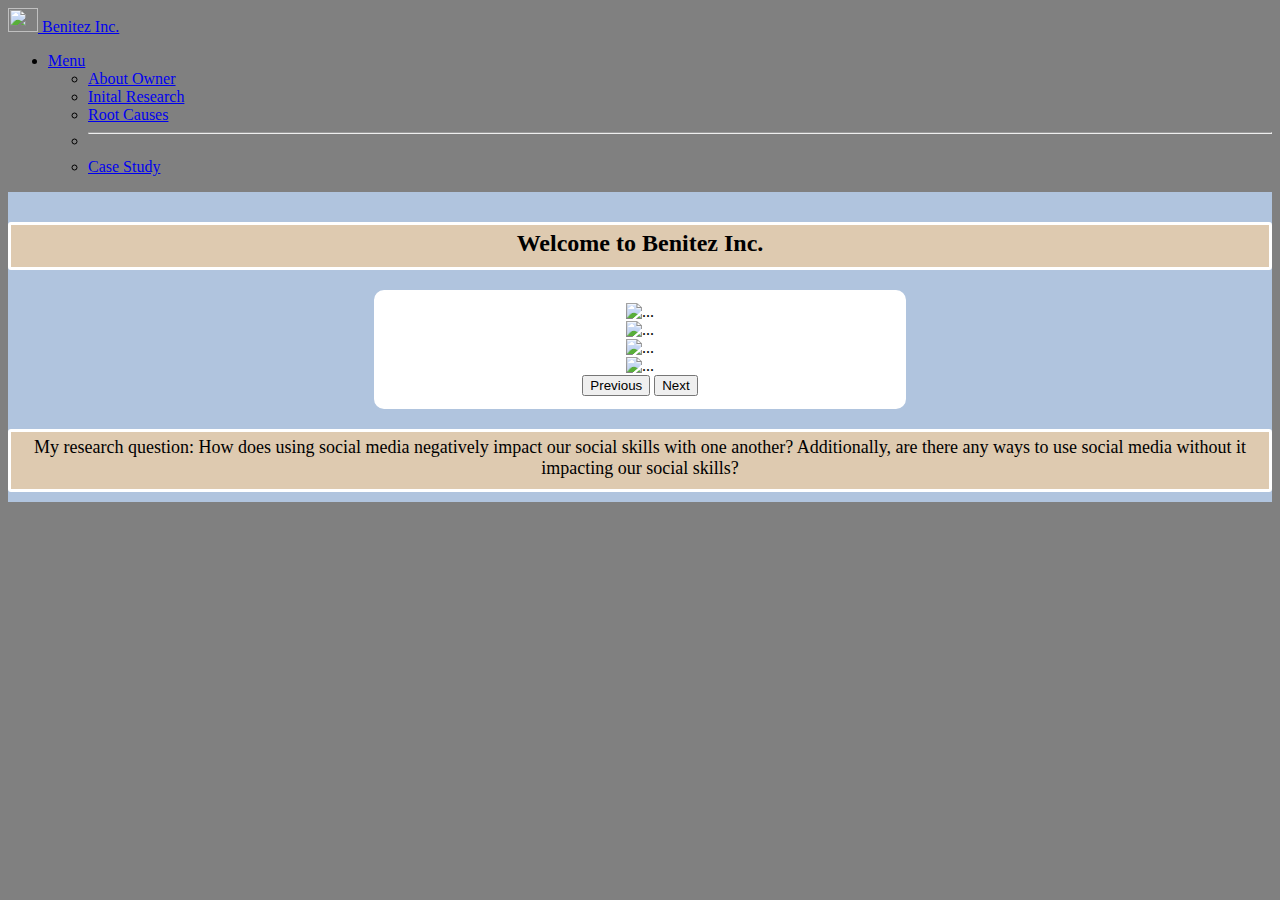
==== index.html @ f60aa711 "folio" ====
<!DOCTYPE html>
<html lang="en">
  <head>
    <meta charset="utf-8" />
    <meta name="viewport" content="width=device-width, initial-scale=1" />
    <title>Website Portfolio Elias</title>
    <link rel="stylesheet" href="/style.css" />
    <link href="https://cdn.jsdelivr.net/npm/bootstrap@5.3.2/dist/css/bootstrap.min.css" rel="stylesheet" integrity="sha384-T3c6CoIi6uLrA9TneNEoa7RxnatzjcDSCmG1MXxSR1GAsXEV/Dwwykc2MPK8M2HN" crossorigin="anonymous">

</head>
  <body class="bodyhtml">    
 <nav id="navbar-example2" class="navbar bg-body-tertiary px-3  bg-dark border-bottom border-body" data-bs-theme="dark">
  <a class="navbar-brand" href="index.html">
   <img src="https://www.freeiconspng.com/thumbs/cheese/cheese-images-7.png" alt="" width="30" height="24">
  Benitez Inc.
   </a>
   
  <ul class="nav nav-pills">
    <li class="nav-item dropdown">
      <a class="nav-link dropdown-toggle" data-bs-toggle="dropdown" href="#" role="button" aria-expanded="false">Menu</a>
      <ul class="dropdown-menu">
        <li><a class="dropdown-item" href="AboutElias.html">About Owner</a></li>
        <li><a class="dropdown-item" href="InitalResearchElias.html">Inital Research</a></li>
        <li><a class="dropdown-item" href="RootCausesElias.html">Root Causes</a></li>
        <li><hr class="dropdown-divider"></li>
        <li><a class="dropdown-item" href="CaseStudyElias.html">Case Study</a></li>
      </ul>
    </li>
  </ul>
</nav>

    
<div class="container">
  <h2 class="display-1"><b>Welcome to Benitez Inc.</b></h2>
  
  <div id="imgs" class="carousel slide carousel-fade" data-bs-ride="carousel">
  <div class="carousel-inner">
    
    <div class="carousel-item active">
      <img src="https://blog-assets.hootsuite.com/wp-content/uploads/2018/09/yt_icon_rgb-310x219.png" class="d-block w-100" alt="...">
    </div>
  
    <div class="carousel-item">
      <img src="https://2235233.fs1.hubspotusercontent-na1.net/hubfs/2235233/blog-import/2022/07-22-Jul/every-social-media-logo-and-icon-in-one-handy-place-instagram.png" class="d-block w-100" alt="...">
    </div>
    
     <div class="carousel-item ">
      <img src="https://f.hubspotusercontent30.net/hubfs/2235233/blog-import/2020/20-08-Aug/sm-icons-facebook-logo.png" class="d-block w-100" alt="...">
    </div>
    
    <div class="carousel-item ">
      <img src="https://blog-assets.hootsuite.com/wp-content/uploads/2018/09/snap-ghost-yellow-310x309.png" class="d-block w-100" alt="...">
    </div>
  
  
  </div>
  
  
  <button class="carousel-control-prev" type="button" data-bs-target="#imgs" data-bs-slide="prev">
    <span class="carousel-control-prev-icon" aria-hidden="true"></span>
    <span class="visually-hidden">Previous</span>
  </button>
  <button class="carousel-control-next" type="button" data-bs-target="#imgs" data-bs-slide="next">
    <span class="carousel-control-next-icon" aria-hidden="true"></span>
    <span class="visually-hidden">Next</span>
  </button>
</div>
  
  <div class="p-3">
  My research question:
 How does using social media negatively impact our social skills with one another? Additionally, are there any ways to use social media without it impacting our social skills?        
    </div>   
  </div> 
      
  
    

  

  
  <script src="https://cdn.jsdelivr.net/npm/bootstrap@5.3.2/dist/js/bootstrap.bundle.min.js" integrity="sha384-C6RzsynM9kWDrMNeT87bh95OGNyZPhcTNXj1NW7RuBCsyN/o0jlpcV8Qyq46cDfL" crossorigin="anonymous"></script>       
  </body>
</html>
---- style.css ----
.bodyhtml{
    background-color:  gray;
    }
    
    .carousel {
    margin: auto;
    margin-top: 20px;
    margin-bottom: 20px;
    width: 40%;
    height: 15%;
    overflow: hidden;
    background-color: #ffffff;
    padding: 10px;
    border-width: 3px;
    border-style: solid;
    border-radius: 10px;
    border-color: white;
    }
    
    .carousel .item {
    padding: 50px;
    width: 50%;
    height: 50%;
    position: absolute;
    }
    
    .container {
      background-color: #b0c4de;
      padding: 10px 0px;
      text-align: center; 
    }
    
    .display-1 {
      background-color: #decaB0;
      border-width: 3px;
      border-style: solid;
      border-radius: 3px;
      padding: 5px 10px 10px;
      border-color: white;
      color: Black;
    }
    
    p {
      font-family: bold;
      background-color: #decaB0; 
      padding: 10px;
      border-width: 3px;
      border-style: solid;
      border-radius: 3px;
      padding: 5px 10px 10px;
      border-color: white;
      position: center;
    }
    
    ol{
      border-width: 3px;
      border-style: solid;
      border-radius: 3px;
      padding: 5px 10px 10px;
      border-color: white;
      background-color:#decaB0;
      text-align: left;
      font-family: fantasy;
      
    }
    
    .p-3 {
      font-family: bold;
      background-color: #decaB0; 
      padding: 10px;
      background-color: #decaB0;
      border-width: 3px;
      border-style: solid;
      border-radius: 3px;
      padding: 5px 10px 10px;
      border-color: white;
      position: center;
      font-size:18px;
    }
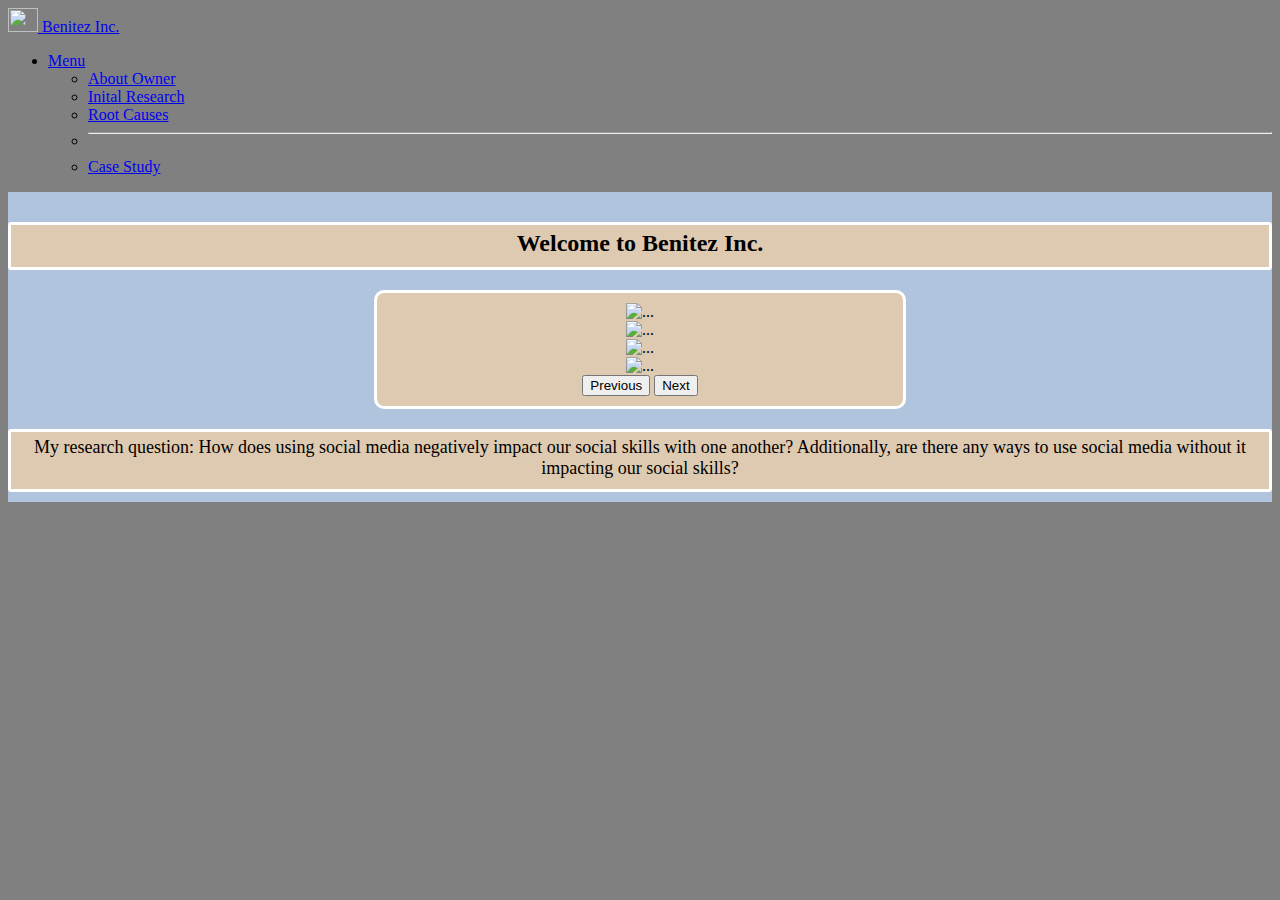
==== commit 33c38fa7: "Folio" ====
--- a/index.html
+++ b/index.html
@@ -3,6 +3,7 @@
   <head>
     <meta charset="utf-8" />
     <meta name="viewport" content="width=device-width, initial-scale=1" />
+    <link rel="icon" href="https://glitch.com/favicon.ico" />
     <title>Website Portfolio Elias</title>
     <link rel="stylesheet" href="/style.css" />
     <link href="https://cdn.jsdelivr.net/npm/bootstrap@5.3.2/dist/css/bootstrap.min.css" rel="stylesheet" integrity="sha384-T3c6CoIi6uLrA9TneNEoa7RxnatzjcDSCmG1MXxSR1GAsXEV/Dwwykc2MPK8M2HN" crossorigin="anonymous">
@@ -67,17 +68,16 @@
 </div>
   
   <div class="p-3">
-  My research question:
+  
+    My research question:
  How does using social media negatively impact our social skills with one another? Additionally, are there any ways to use social media without it impacting our social skills?        
-    </div>   
+    </div> 
+    
   </div> 
       
   
-    
 
-  
-
-  
-  <script src="https://cdn.jsdelivr.net/npm/bootstrap@5.3.2/dist/js/bootstrap.bundle.min.js" integrity="sha384-C6RzsynM9kWDrMNeT87bh95OGNyZPhcTNXj1NW7RuBCsyN/o0jlpcV8Qyq46cDfL" crossorigin="anonymous"></script>       
+  <script src="script.js"></script>   
+  <script src="https://cdn.jsdelivr.net/npm/bootstrap@5.3.2/dist/js/bootstrap.bundle.min.js" integrity="sha384-C6RzsynM9kWDrMNeT87bh95OGNyZPhcTNXj1NW7RuBCsyN/o0jlpcV8Qyq46cDfL" crossorigin="anonymous"></script>
   </body>
 </html>
--- a/style.css
+++ b/style.css
@@ -1,80 +1,93 @@
 .bodyhtml{
-    background-color:  gray;
-    }
-    
-    .carousel {
-    margin: auto;
-    margin-top: 20px;
-    margin-bottom: 20px;
-    width: 40%;
-    height: 15%;
-    overflow: hidden;
-    background-color: #ffffff;
-    padding: 10px;
-    border-width: 3px;
-    border-style: solid;
-    border-radius: 10px;
-    border-color: white;
-    }
-    
-    .carousel .item {
-    padding: 50px;
-    width: 50%;
-    height: 50%;
-    position: absolute;
-    }
-    
-    .container {
-      background-color: #b0c4de;
-      padding: 10px 0px;
-      text-align: center; 
-    }
-    
-    .display-1 {
-      background-color: #decaB0;
-      border-width: 3px;
-      border-style: solid;
-      border-radius: 3px;
-      padding: 5px 10px 10px;
-      border-color: white;
-      color: Black;
-    }
-    
-    p {
-      font-family: bold;
-      background-color: #decaB0; 
-      padding: 10px;
-      border-width: 3px;
-      border-style: solid;
-      border-radius: 3px;
-      padding: 5px 10px 10px;
-      border-color: white;
-      position: center;
-    }
-    
-    ol{
-      border-width: 3px;
-      border-style: solid;
-      border-radius: 3px;
-      padding: 5px 10px 10px;
-      border-color: white;
-      background-color:#decaB0;
-      text-align: left;
-      font-family: fantasy;
-      
-    }
-    
-    .p-3 {
-      font-family: bold;
-      background-color: #decaB0; 
-      padding: 10px;
-      background-color: #decaB0;
-      border-width: 3px;
-      border-style: solid;
-      border-radius: 3px;
-      padding: 5px 10px 10px;
-      border-color: white;
-      position: center;
-      font-size:18px;
-    }
-    +  background-color:  gray;
+
+}
+
+.carousel {
+  margin: auto;
+  margin-top: 20px;
+  margin-bottom: 20px;
+  width: 40%;
+  height: 15%;
+  overflow: hidden;
+  background-color: #decaB0;
+  padding: 10px;
+  border-width: 3px;
+  border-style: solid;
+  border-radius: 10px;
+  border-color: white;
+  
+}
+
+.carousel .item {
+  padding: 50px;
+  width: 50%;
+  height: 50%;
+  position: absolute;
+}
+
+.container {
+  background-color: #b0c4de;
+  padding: 10px 0px;
+  text-align: center;
+  
+  
+}
+
+.display-1 {
+  background-color: #decaB0;
+  border-width: 3px;
+  border-style: solid;
+  border-radius: 3px;
+  padding: 5px 10px 10px;
+  border-color: white;
+  color: Black;
+  
+}
+
+
+
+ol{
+  border-width: 3px;
+  border-style: solid;
+  border-radius: 3px;
+  padding: 5px 10px 10px;
+  border-color: white;
+  background-color:#decaB0;
+  text-align: left;
+  font-family: fantasy;
+  
+}
+
+.p-3 {
+  font-family: bold;
+  background-color: #decaB0; 
+  background-color: #decaB0;
+  border-width: 3px;
+  border-style: solid;
+  border-radius: 3px;
+  padding: 5px 10px 10px;
+  border-color: white;
+  position: center;
+  font-size:18px;
+}
+
+img:hover {
+  animation: shake 0.8s;
+  animation-iteration-count: infinite;
+}
+
+@keyframes shake {
+  0% { transform: translate(1px, 1px) rotate(0deg); }
+  10% { transform: translate(-1px, -2px) rotate(-1deg); }
+  20% { transform: translate(-3px, 0px) rotate(1deg); }
+  30% { transform: translate(3px, 2px) rotate(0deg); }
+  40% { transform: translate(1px, -1px) rotate(1deg); }
+  50% { transform: translate(-1px, 2px) rotate(-1deg); }
+  60% { transform: translate(-3px, 1px) rotate(0deg); }
+  70% { transform: translate(3px, 1px) rotate(-1deg); }
+  80% { transform: translate(-1px, -1px) rotate(1deg); }
+  90% { transform: translate(1px, 2px) rotate(0deg); }
+  100% { transform: translate(1px, -2px) rotate(-1deg); }
+}
+
